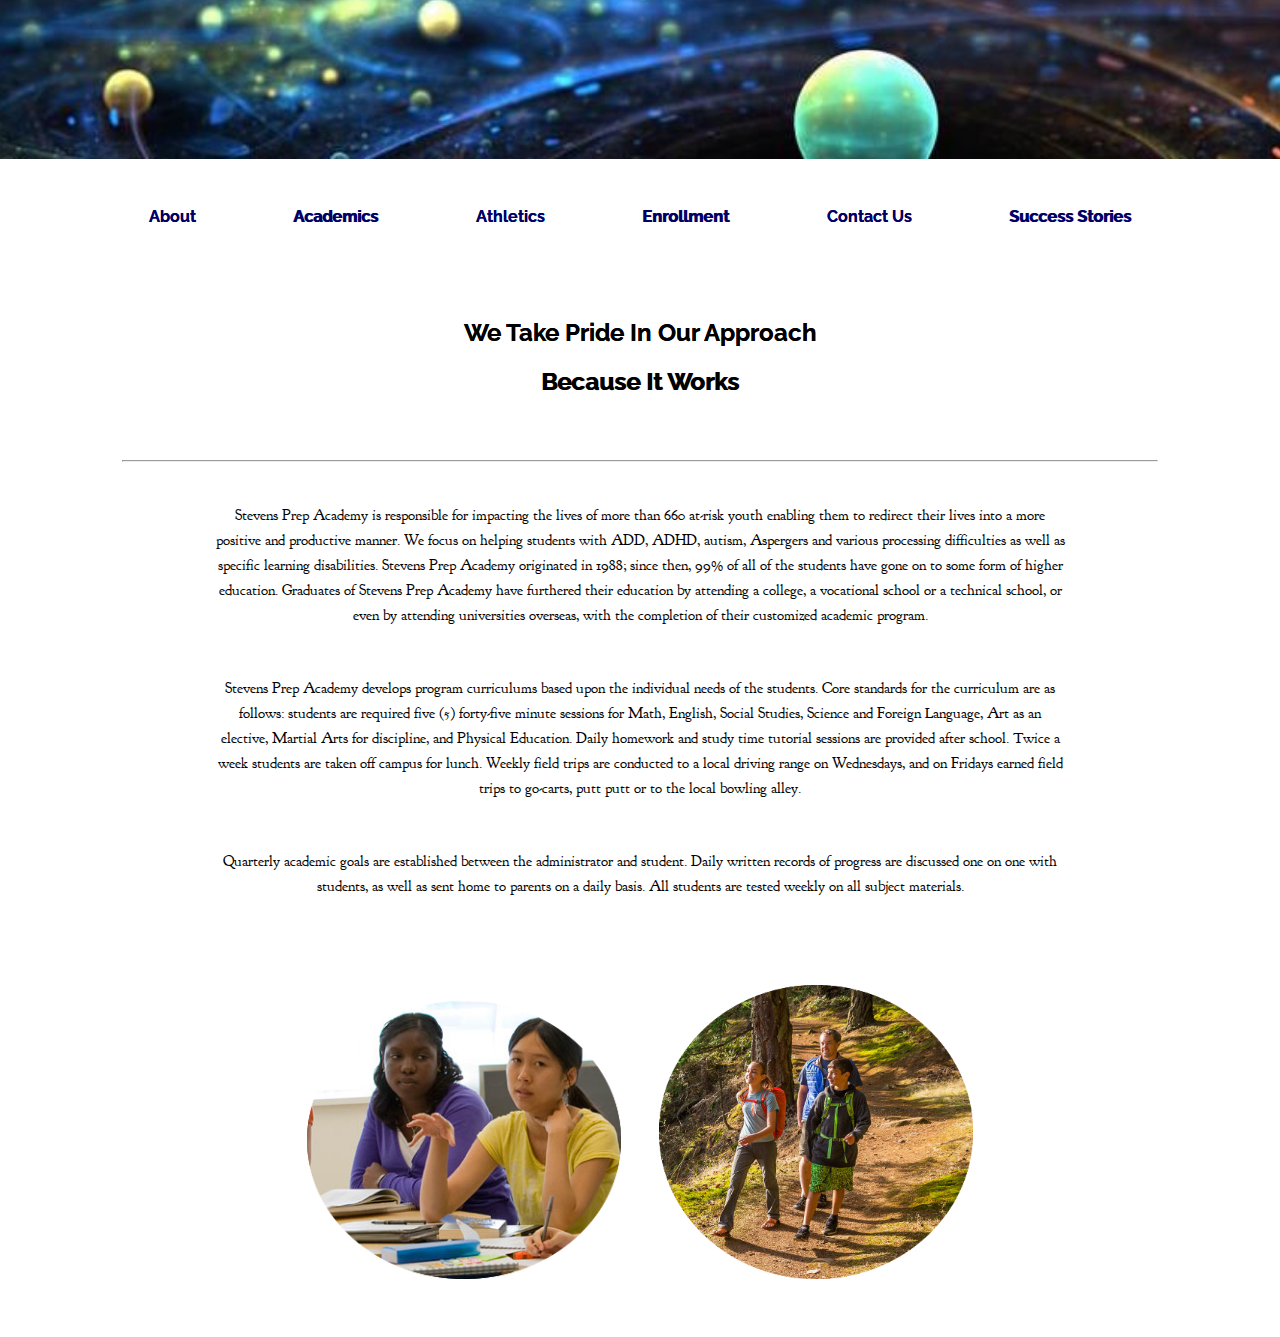
==== pages/about.html @ d43a6bd6 "Adding project files as of saturday" ====
<!DOCTYPE html>
<head>
  <link rel="stylesheet" type="text/css" href="style.css">
  <link href='http://fonts.googleapis.com/css?family=Goudy+Bookletter+1911' rel='stylesheet' type='text/css'>
  <link href='http://fonts.googleapis.com/css?family=Raleway:100' rel='stylesheet'>
  <script src="//ajax.googleapis.com/ajax/libs/jquery/1.10.2/jquery.min.js"></script>
  <body>
  <header>
    <img src="image5.jpg" id="bg" alt="">
  </header><br/><br/><br/>
  <body>
  <center>
    <nav>
      <a href="#">About</a>
      <a href="#">Academics</a>
      <a href="#">Athletics</a>
      <a href="#">Enrollment</a>
      <a href="#">Contact Us</a>
      <a href="#">Success Stories</a>
    </nav><br/><br/><br/><br/>
</head>
<body>
<center><h2>We Take Pride In Our Approach</h2>
<h2>Because It Works</h2><br/><br/></center>
<div id="para"><hr>
  <div><br/><p>Stevens Prep Academy is responsible for impacting the lives of more than 660 at-risk
  youth enabling them to redirect their lives into a more positive and productive manner.
  We focus on helping students with ADD, ADHD, autism, Aspergers and various processing
  difficulties as well as specific learning disabilities.  Stevens Prep Academy originated
  in 1988; since then, 99% of all of the students have gone on to some form of higher
  education. Graduates of Stevens Prep Academy have furthered their education by attending
  a college, a vocational school or a technical school, or even by attending universities
  overseas, with the completion of their customized academic program.<p></div><br/>
  <div><p>Stevens Prep Academy develops program curriculums based upon the individual needs of
  the students. Core standards for the curriculum are as follows: students are required
  five (5) forty-five minute sessions for Math, English, Social Studies, Science and
  Foreign Language,  Art as an elective, Martial  Arts for discipline, and Physical
  Education.  Daily homework and study time tutorial sessions are provided after school.
  Twice a week students are taken off campus for lunch.  Weekly field trips are conducted
  to a local driving range on Wednesdays, and on Fridays earned field trips to go-carts,
  putt putt or to the local bowling alley.</p></div><br/>
  <div><p>Quarterly academic goals are established between the administrator and student. Daily
  written records of progress are discussed one on one with students, as well as sent home
  to parents on a daily basis. All students are tested weekly on all subject materials.</p></div>
  <div><br/><br/><br/>
    <img src="kids.png" img id="shift_format" alt="Social Studies"/>
    <img src="hiking.png" alt="School spirit day"/>
  </div>
</body>
</html>
---- pages/style.css ----
html {
  color:black;
}
header {
  min-width: 100% !important;
  margin:-3.5%;
}

li{
  align:left;
}

ul{
  align:left;
}

/*.nav-up {
  top: -40px; // same as header height. use variables in LESS/SASS
}*/

img{
  width:37%;
  height:37%;
  padding:2%;
}

#facebook{
  width:8% !important;
  height:8% !important;
}

#twitter{
  width:8% !important;
  height:8% !important;
}

footer { background: #ddd;}


nav{
  margin-top:.55%;
  width:100%;
  min-height:5%;
  /*margin-top:-1.25%;*/
}

#bg {
  top: 0;
  left: 0;
  /*margin-top:-2%;*/
  margin-left:-2%;
  margin-right:-7%;
  /*margin-bottom:-3.3%;*/

  /* Preserve aspet ratio */
  min-width: 100%;
  height:25%;
}

a{
  color:#000066;
  text-decoration:none;
  margin:auto;
  padding:3.7%;
  align-content:space-between;
  margin-top:-1%;
  margin-bottom:2%;
  min-width:100%;
  font-family: 'Raleway', Helvetica, Arial, sans-serif;
  text-shadow: .5px 0;
  font-weight:bolder;
}

div{
  margin-left:9%;
  margin-right:9%;
  border-style:single;
}

#content_indent{
  margin-left:5%;
}

a:hover{
  text-decoration:underline;
  font-weight:900px;
}

th{
	font-family: 'Raleway', Helvetica, Arial, sans-serif;
}

tr{
	font-family: 'Raleway', Helvetica, Arial, sans-serif;
  border-style:single;
}

#logo{
  margin-top:5%;
  align-content:center;
}

td{
  margin:.5%;
  padding:5%;
}

table{
  table-layout:fixed;
  column-width:10%auto;
}

h1 {
	font-family: 'Raleway', Helvetica, Arial, sans-serif;
  text-shadow: .5px 0;

}

h2{
	font-family: 'Raleway', Helvetica, Arial, sans-serif;
  text-shadow: .5px 0;
}

h3{
	font-family: 'Raleway', Helvetica, Arial, sans-serif;
  text-shadow: .5px 0;
}

h4{
	font-family: 'Raleway', Helvetica, Arial, sans-serif;
  align-content:left;
  align-items:left;
  align-self:left;
  text-shadow: .5px 0;
}

h5{
	font-family: 'Raleway', Helvetica, Arial, sans-serif;
  text-shadow: .5px 0;
}

h6{
	font-family: 'Raleway', Helvetica, Arial, sans-serif;
  text-shadow: .5px 0;
}



p {
	font-family: 'Goudy Bookletter 1911', Georgia, Times, serif;
	font-size: 15px;
	line-height: 25px;
}
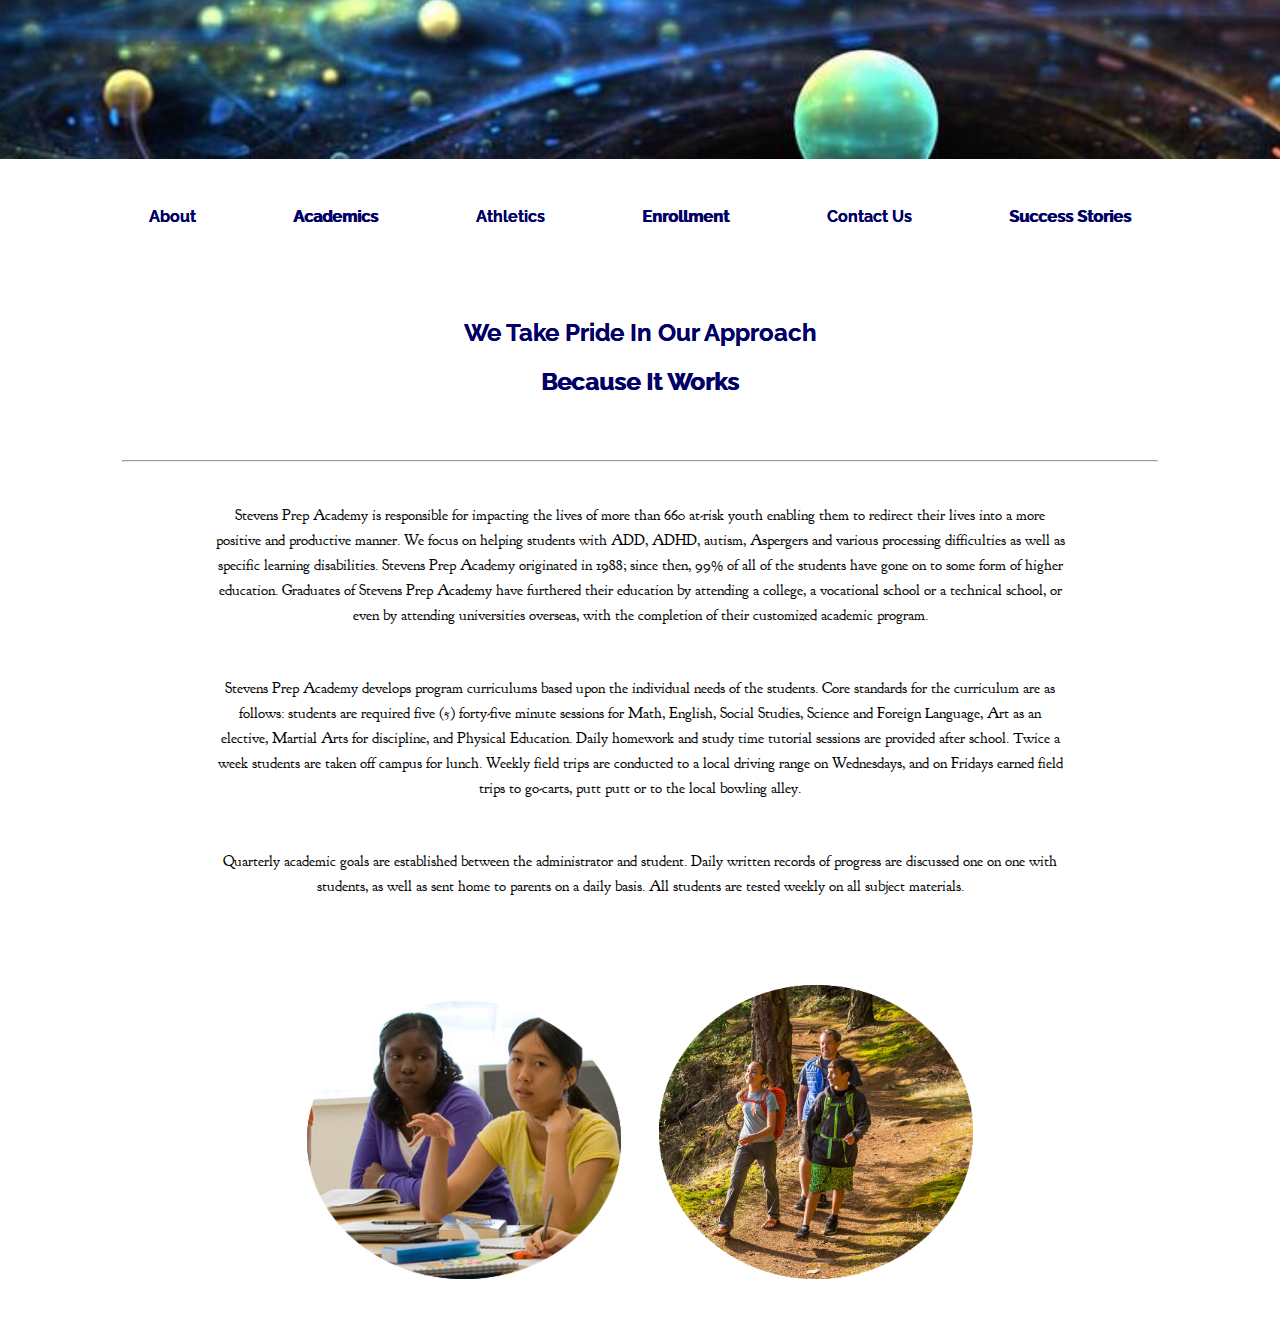
==== commit 92e1ae0a: "Home section nav bar add" ====
--- a/pages/about.html
+++ b/pages/about.html
@@ -11,12 +11,12 @@
   <body>
   <center>
     <nav>
-      <a href="#">About</a>
-      <a href="#">Academics</a>
-      <a href="#">Athletics</a>
-      <a href="#">Enrollment</a>
-      <a href="#">Contact Us</a>
-      <a href="#">Success Stories</a>
+      <a href="http://www.joytaylorkaufman.com/stevens_academy/pages/about">About</a>
+      <a href="http://www.joytaylorkaufman.com/stevens_academy/pages/academics">Academics</a>
+      <a href="http://www.joytaylorkaufman.com/stevens_academy/pages/athletics">Athletics</a>
+      <a href="http://www.joytaylorkaufman.com/stevens_academy/pages/enrollment">Enrollment</a>
+      <a href="http://www.joytaylorkaufman.com/stevens_academy/pages/contact_us">Contact Us</a>
+      <a href="http://www.joytaylorkaufman.com/stevens_academy/pages/success_stories">Success Stories</a>
     </nav><br/><br/><br/><br/>
 </head>
 <body>
--- a/pages/style.css
+++ b/pages/style.css
@@ -113,17 +113,20 @@
 h1 {
 	font-family: 'Raleway', Helvetica, Arial, sans-serif;
   text-shadow: .5px 0;
+  color:#000066;
 
 }
 
 h2{
 	font-family: 'Raleway', Helvetica, Arial, sans-serif;
   text-shadow: .5px 0;
+  color:#000066;
 }
 
 h3{
 	font-family: 'Raleway', Helvetica, Arial, sans-serif;
   text-shadow: .5px 0;
+  color:#000066;
 }
 
 h4{
@@ -132,16 +135,19 @@
   align-items:left;
   align-self:left;
   text-shadow: .5px 0;
+  color:#000066;
 }
 
 h5{
 	font-family: 'Raleway', Helvetica, Arial, sans-serif;
   text-shadow: .5px 0;
+  color:#000066;
 }
 
 h6{
 	font-family: 'Raleway', Helvetica, Arial, sans-serif;
   text-shadow: .5px 0;
+  color:#000066;
 }
 
 
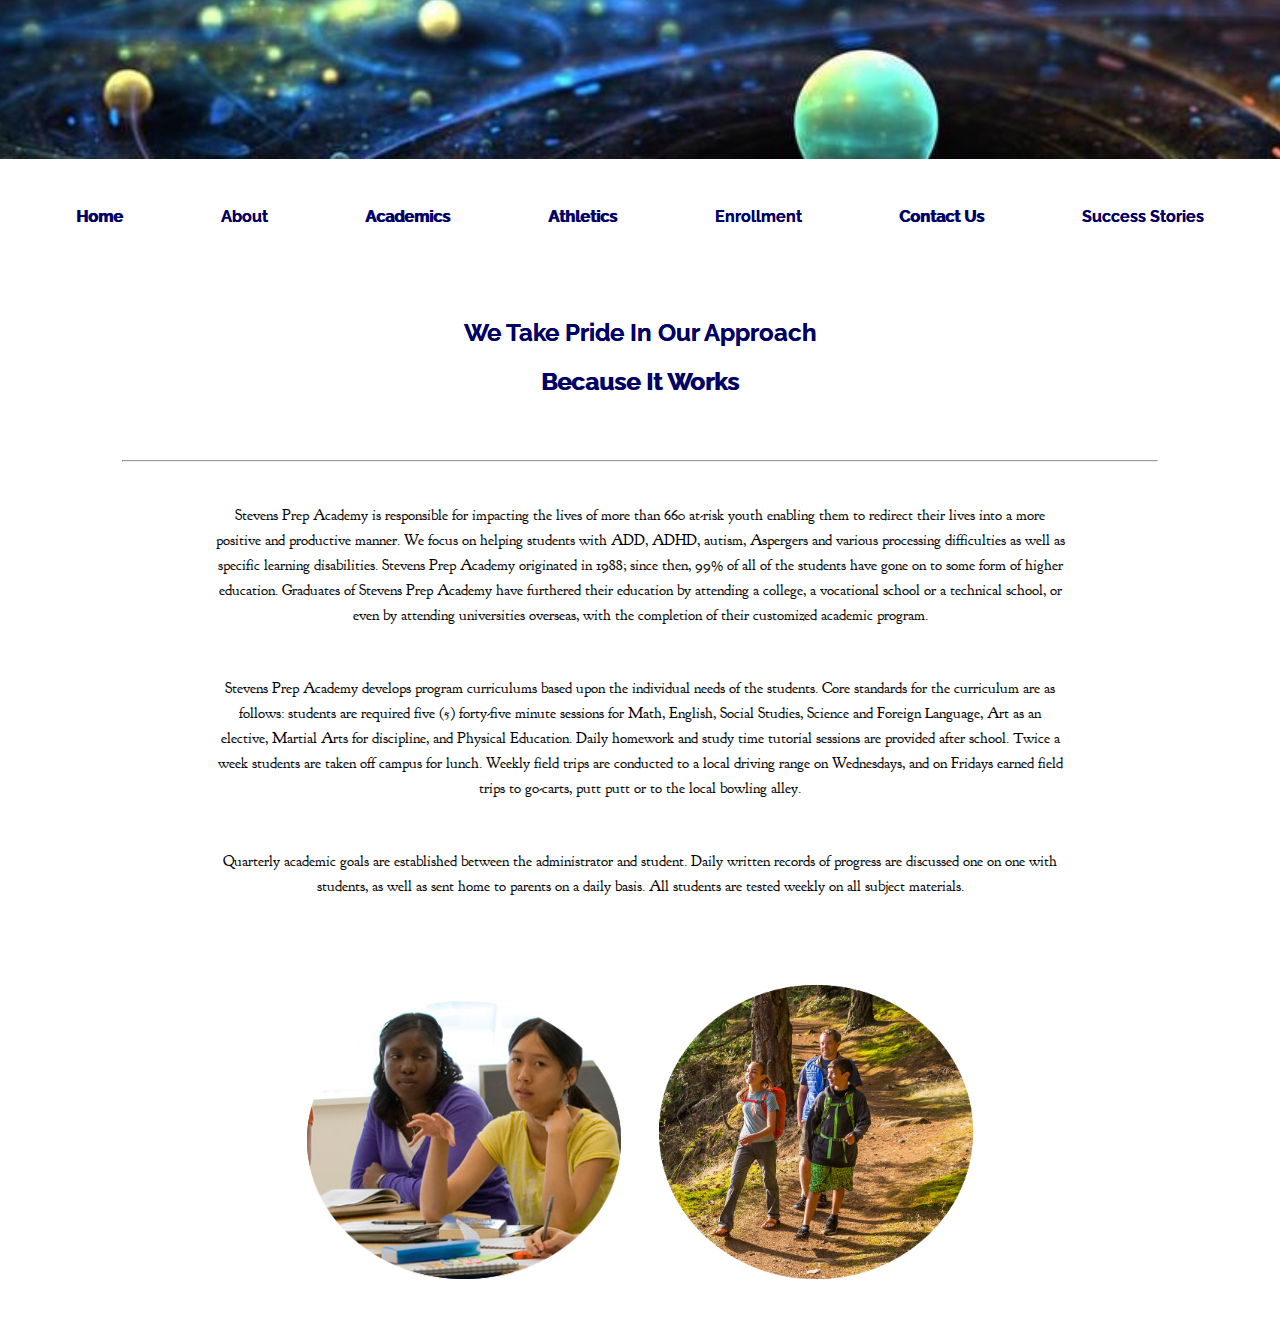
==== commit 3cf8a70f: "Navbar fix attempt two" ====
--- a/pages/about.html
+++ b/pages/about.html
@@ -11,6 +11,7 @@
   <body>
   <center>
     <nav>
+      <a href="http://www.joytaylorkaufman.com/stevens_academy">Home</a>
       <a href="http://www.joytaylorkaufman.com/stevens_academy/pages/about">About</a>
       <a href="http://www.joytaylorkaufman.com/stevens_academy/pages/academics">Academics</a>
       <a href="http://www.joytaylorkaufman.com/stevens_academy/pages/athletics">Athletics</a>
